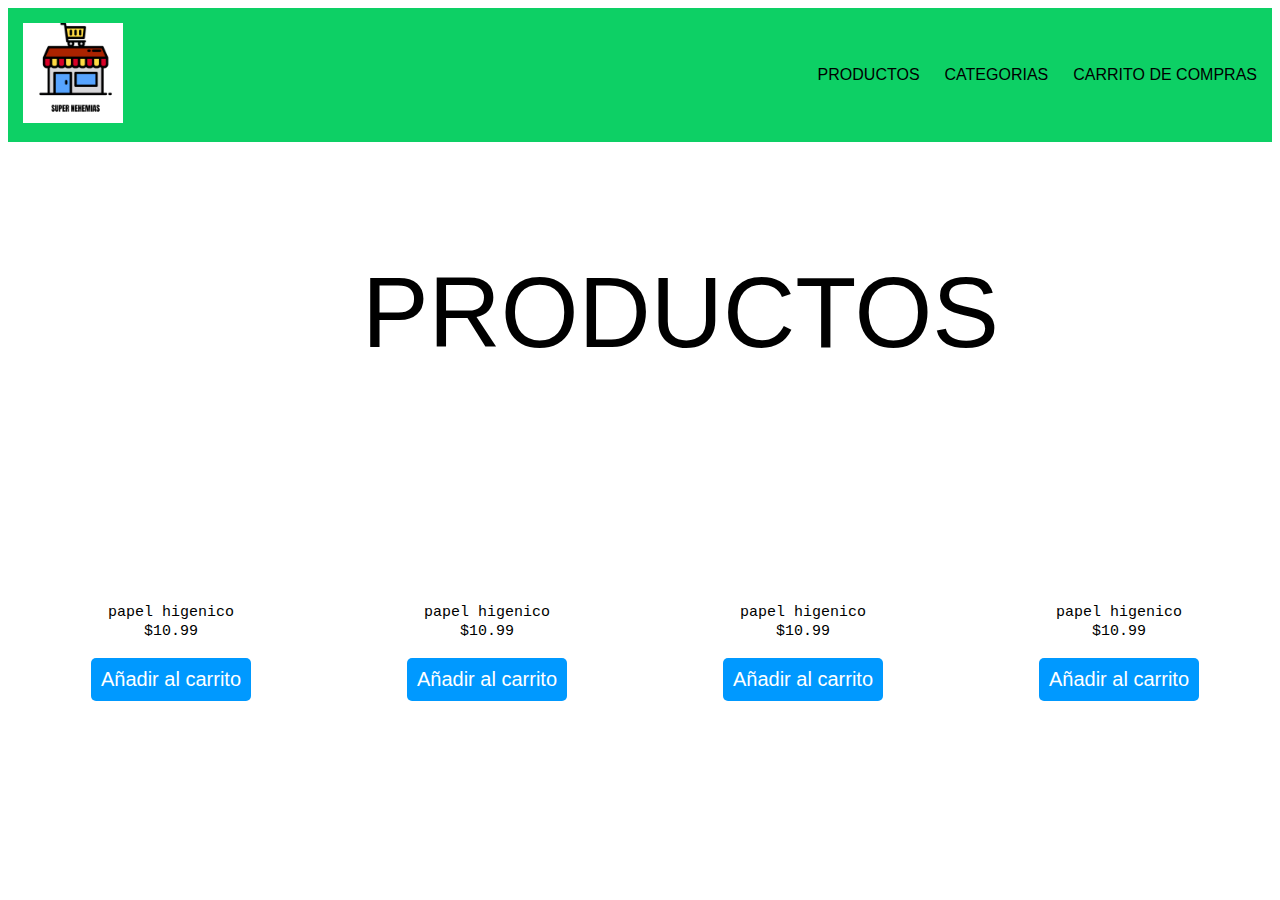
==== index.html @ 460207e2 "Initial commit" ====
<!DOCTYPE html>
<html lang="en">
<head>
    <meta charset="UTF-8">
    <meta http-equiv="X-UA-Compatible" content="IE=edge">
    <meta name="viewport" content="width=device-width, initial-scale=1.0">
    <title>Pagina Principal</title>
    <link rel="stylesheet" href="./css/navbar.css">
    <link rel="stylesheet" href="./css/style.css">
</head>
<body>
    <nav class="navbar">
        <a href="" class="logo">
            <img src="img/NEHEMIAS.png" width="100px" alt="">
        </a>
        <input type="checkbox" name="" id="toggler">
        <label for="toggler"><i class="ri-menu-line"></i></label>
        <div class="menu">
            <ul class="list">
                <a href="">
                    PRODUCTOS
                </a>
                <a href="">
                    CATEGORIAS
                </a>
                <a href="">
                    CARRITO DE COMPRAS
                </a>
            </ul>
        </div>
    </nav>
    <main>
        <section class="background">
            <div class="titulo">
                PRODUCTOS
            </div>
        </section>
        <article>
            <div class="container">
                <div class="card">
                    <br>
                    <center>
                    <img src="https://d1cft8rz0k7w99.cloudfront.net/n/2/e/4/6/2e463ae8c29e93b37426baa3c89327a4cc46c188_370846_01.png" alt="" width="100px" class="producto-img">
                </center>
                    <br>
                    <center>
                    <span class="producto-titulo">papel higenico</span> 
                    <br>
                    <span class="precio-producto">
                        $10.99
                    </span>
                    <br><br>
                    <span>
                        <button class="btn-compra">
                            Añadir al carrito
                        </button>
                        <br>
                    </span>
                </center>
                </div>
                <div class="card">
                    <br>
                    <center>
                    <img src="https://d1cft8rz0k7w99.cloudfront.net/n/2/e/4/6/2e463ae8c29e93b37426baa3c89327a4cc46c188_370846_01.png" alt="" width="100px" class="producto-img">
                </center>
                    <br>
                    <center>
                    <span class="producto-titulo">papel higenico</span> 
                    <br>
                    <span class="precio-producto">
                        $10.99
                    </span>
                    <br><br>
                    <span>
                        <button class="btn-compra">
                            Añadir al carrito
                        </button>
                        <br>
                    </span>
                </center>
                </div>
                <div class="card">
                    <br>
                    <center>
                    <img src="https://d1cft8rz0k7w99.cloudfront.net/n/2/e/4/6/2e463ae8c29e93b37426baa3c89327a4cc46c188_370846_01.png" alt="" width="100px" class="producto-img">
                </center>
                    <br>
                    <center>
                    <span class="producto-titulo">papel higenico</span> 
                    <br>
                    <span class="precio-producto">
                        $10.99
                    </span>
                    <br><br>
                    <span>
                        <button class="btn-compra">
                            Añadir al carrito
                        </button>
                        <br>
                    </span>
                </center>
                </div>
                <div class="card">
                    <br>
                    <center>
                    <img src="https://d1cft8rz0k7w99.cloudfront.net/n/2/e/4/6/2e463ae8c29e93b37426baa3c89327a4cc46c188_370846_01.png" alt="" width="100px" class="producto-img">
                </center>
                    <br>
                    <center>
                    <span class="producto-titulo">papel higenico</span> 
                    <br>
                    <span class="precio-producto">
                        $10.99
                    </span>
                    <br><br>
                    <span>
                        <button class="btn-compra">
                            Añadir al carrito
                        </button>
                        <br>
                    </span>
                </center>
                </div>
                
            </div>
        </article>
    </main>
</body>
</html>
---- css/style.css ----
html{
    background-image: url(https://images.alphacoders.com/103/1035818.jpg);
}

/*todo:titulaciones de las card*/
.precio-producto,.producto-titulo{
    font-family: monospace;
    font-size: 15px;
}



/*! AREA DE BOTONERAS*/
.btn-compra{
    position: relative;
    padding: 10px;
    border: none;
    background-color: #0099ff;
    color: #fff;
    font-size: 20px;
    cursor: pointer;
    border-radius: 5px;
}




/* ? AREA DEL SECTION */
.background{
    margin-top: 3%;
    background-image: url(https://wallpaperaccess.com/full/1624847.jpg);
    padding-top: 15%;
    height: auto;
}
.titulo{
    color: black;
    position: relative;
    font-size: 100px;
    bottom: 115px;
    left: 28%; 
    color: black;
    font-family: Arial, Helvetica, sans-serif;

}


/*! AREA DEL NAVABAR */

.navbar{
    
    display: flex;
    flex-wrap: wrap;
    align-items: center;
    justify-content: space-between;
    background-color: #0dd065;
    padding: 15px;
}
.navbar a{
    text-decoration: none;
    color: inherit;
    font-family: Verdana, Geneva, Tahoma, sans-serif;
}
.logo{
    margin-right: 50%;
}
.list{
    list-style: none;
    display: flex;
    gap: 25px;
}
#toggler,.navbar label{
    display: none;
}
@media screen and (max-width:600px){
    .menu{
        width: 100%;
        max-height: 0;
        overflow: hidden;
    }
    .list{
        flex-direction: column;
        align-items: center;
        padding: 20px;
    }
    .navbar label{
        display: inline-flex;
        align-items: center;
        padding: 20px;
    }
    #toggler:checked ~ .menu{
        max-height: 100%;
    }

}

/*! CARDS */

.container{
    margin-top: 5%;
    display: flex;
}
.card{
    border-radius: 20px;
    margin-left: 10px;
    height: 250px;
    background-color: #fff;
    flex: 1;
    transition: .3s all ease;
}
.card:hover{
    flex: 2;
    background-color: rgb(207,207,207);
}
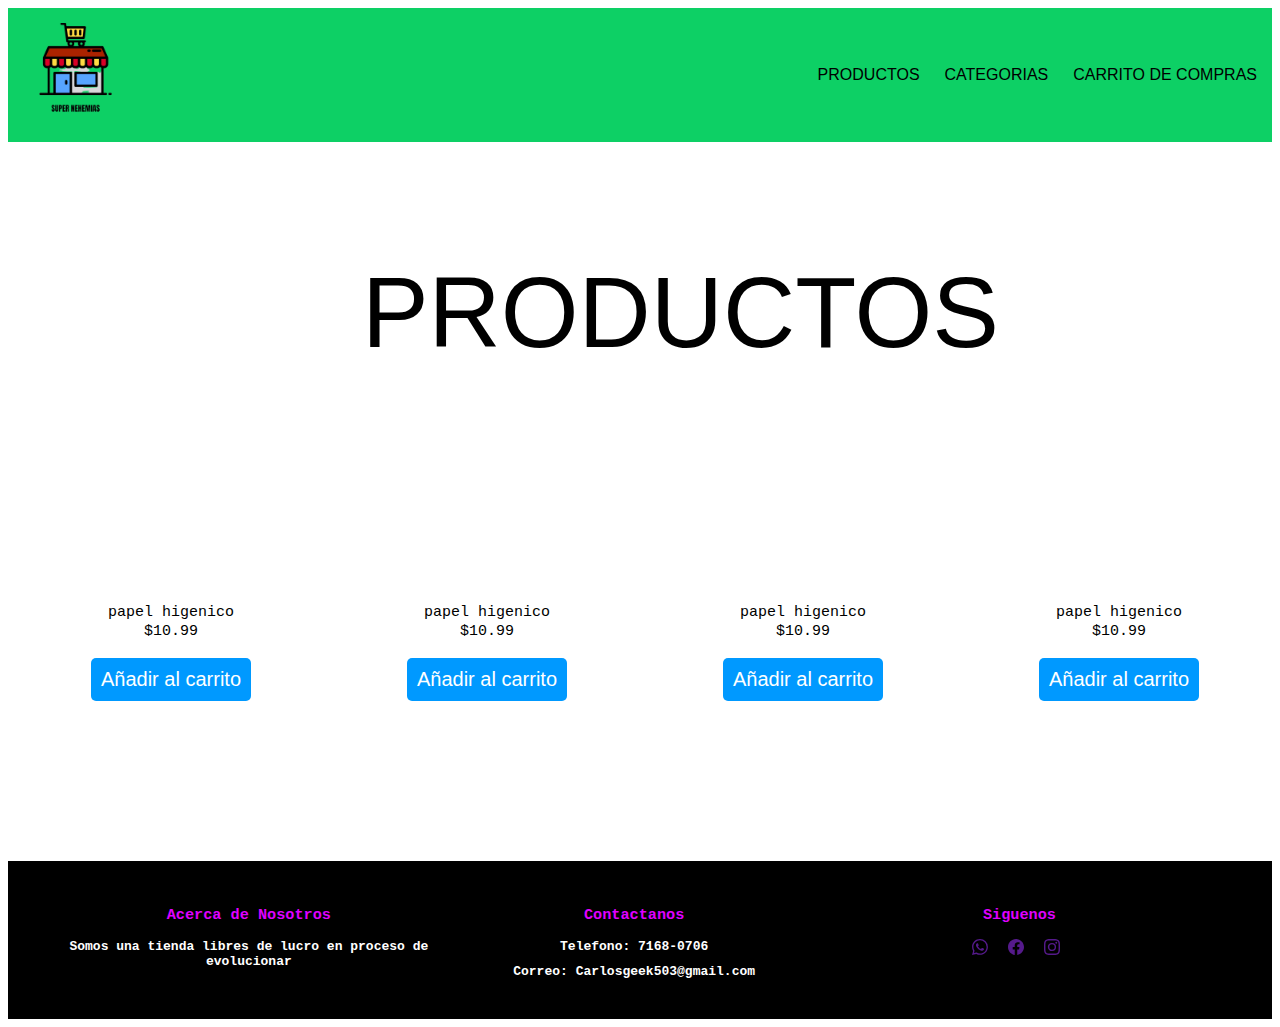
==== commit 1fb83cf4: "avance2" ====
--- a/index.html
+++ b/index.html
@@ -1,13 +1,16 @@
 <!DOCTYPE html>
-<html lang="en">
+<html lang="es">
+
 <head>
     <meta charset="UTF-8">
     <meta http-equiv="X-UA-Compatible" content="IE=edge">
     <meta name="viewport" content="width=device-width, initial-scale=1.0">
     <title>Pagina Principal</title>
-    <link rel="stylesheet" href="./css/navbar.css">
+    <link rel="stylesheet" href="https://cdn.jsdelivr.net/npm/bootstrap-icons@1.10.5/font/bootstrap-icons.css">
+
     <link rel="stylesheet" href="./css/style.css">
 </head>
+
 <body>
     <nav class="navbar">
         <a href="" class="logo">
@@ -17,10 +20,10 @@
         <label for="toggler"><i class="ri-menu-line"></i></label>
         <div class="menu">
             <ul class="list">
-                <a href="">
+                <a href="index.html">
                     PRODUCTOS
                 </a>
-                <a href="">
+                <a href="categorias.html">
                     CATEGORIAS
                 </a>
                 <a href="">
@@ -40,90 +43,134 @@
                 <div class="card">
                     <br>
                     <center>
-                    <img src="https://d1cft8rz0k7w99.cloudfront.net/n/2/e/4/6/2e463ae8c29e93b37426baa3c89327a4cc46c188_370846_01.png" alt="" width="100px" class="producto-img">
-                </center>
+                        <img src="https://d1cft8rz0k7w99.cloudfront.net/n/2/e/4/6/2e463ae8c29e93b37426baa3c89327a4cc46c188_370846_01.png"
+                            alt="" width="100px" class="producto-img">
+                    </center>
                     <br>
                     <center>
-                    <span class="producto-titulo">papel higenico</span> 
-                    <br>
-                    <span class="precio-producto">
-                        $10.99
-                    </span>
-                    <br><br>
-                    <span>
-                        <button class="btn-compra">
-                            Añadir al carrito
-                        </button>
+                        <span class="producto-titulo">papel higenico</span>
                         <br>
-                    </span>
-                </center>
+                        <span class="precio-producto">
+                            $10.99
+                        </span>
+                        <br><br>
+                        <span>
+                            <button class="btn-compra">
+                                Añadir al carrito
+                            </button>
+                            <br>
+                        </span>
+                    </center>
                 </div>
                 <div class="card">
                     <br>
                     <center>
-                    <img src="https://d1cft8rz0k7w99.cloudfront.net/n/2/e/4/6/2e463ae8c29e93b37426baa3c89327a4cc46c188_370846_01.png" alt="" width="100px" class="producto-img">
-                </center>
+                        <img src="https://d1cft8rz0k7w99.cloudfront.net/n/2/e/4/6/2e463ae8c29e93b37426baa3c89327a4cc46c188_370846_01.png"
+                            alt="" width="100px" class="producto-img">
+                    </center>
                     <br>
                     <center>
-                    <span class="producto-titulo">papel higenico</span> 
-                    <br>
-                    <span class="precio-producto">
-                        $10.99
-                    </span>
-                    <br><br>
-                    <span>
-                        <button class="btn-compra">
-                            Añadir al carrito
-                        </button>
+                        <span class="producto-titulo">papel higenico</span>
                         <br>
-                    </span>
-                </center>
+                        <span class="precio-producto">
+                            $10.99
+                        </span>
+                        <br><br>
+                        <span>
+                            <button class="btn-compra">
+                                Añadir al carrito
+                            </button>
+                            <br>
+                        </span>
+                    </center>
                 </div>
                 <div class="card">
                     <br>
                     <center>
-                    <img src="https://d1cft8rz0k7w99.cloudfront.net/n/2/e/4/6/2e463ae8c29e93b37426baa3c89327a4cc46c188_370846_01.png" alt="" width="100px" class="producto-img">
-                </center>
+                        <img src="https://d1cft8rz0k7w99.cloudfront.net/n/2/e/4/6/2e463ae8c29e93b37426baa3c89327a4cc46c188_370846_01.png"
+                            alt="" width="100px" class="producto-img">
+                    </center>
                     <br>
                     <center>
-                    <span class="producto-titulo">papel higenico</span> 
-                    <br>
-                    <span class="precio-producto">
-                        $10.99
-                    </span>
-                    <br><br>
-                    <span>
-                        <button class="btn-compra">
-                            Añadir al carrito
-                        </button>
+                        <span class="producto-titulo">papel higenico</span>
                         <br>
-                    </span>
-                </center>
+                        <span class="precio-producto">
+                            $10.99
+                        </span>
+                        <br><br>
+                        <span>
+                            <button class="btn-compra">
+                                Añadir al carrito
+                            </button>
+                            <br>
+                        </span>
+                    </center>
                 </div>
                 <div class="card">
                     <br>
                     <center>
-                    <img src="https://d1cft8rz0k7w99.cloudfront.net/n/2/e/4/6/2e463ae8c29e93b37426baa3c89327a4cc46c188_370846_01.png" alt="" width="100px" class="producto-img">
-                </center>
+                        <img src="https://d1cft8rz0k7w99.cloudfront.net/n/2/e/4/6/2e463ae8c29e93b37426baa3c89327a4cc46c188_370846_01.png"
+                            alt="" width="100px" class="producto-img">
+                    </center>
                     <br>
                     <center>
-                    <span class="producto-titulo">papel higenico</span> 
-                    <br>
-                    <span class="precio-producto">
-                        $10.99
-                    </span>
-                    <br><br>
-                    <span>
-                        <button class="btn-compra">
-                            Añadir al carrito
-                        </button>
+                        <span class="producto-titulo">papel higenico</span>
                         <br>
-                    </span>
-                </center>
+                        <span class="precio-producto">
+                            $10.99
+                        </span>
+                        <br><br>
+                        <span>
+                            <button class="btn-compra">
+                                Añadir al carrito
+                            </button>
+                            <br>
+                        </span>
+                    </center>
                 </div>
-                
+
             </div>
         </article>
     </main>
+    <footer>
+        <div class="container-footer">
+            <div class="row">
+                <div class="col-md-4">
+                    <h3>Acerca de Nosotros</h3>
+                    <p>
+                        Somos una tienda libres de lucro en proceso de evolucionar
+                    </p>
+                </div>
+                <div class="col-md-4">
+                    <h3>Contactanos</h3>
+                    <ul>
+                        <li>Telefono: 7168-0706</li>
+                        <li>Correo: Carlosgeek503@gmail.com</li>
+                    </ul>
+                </div>
+                <div class="col-md-4">
+                    <h3>Siguenos</h3>
+                    <ul class="social-icons">
+                        <li><a href="" class="icon"><svg xmlns="http://www.w3.org/2000/svg" width="16" height="16"
+                                    fill="currentColor" class="bi bi-whatsapp" viewBox="0 0 16 16">
+                                    <path
+                                        d="M13.601 2.326A7.854 7.854 0 0 0 7.994 0C3.627 0 .068 3.558.064 7.926c0 1.399.366 2.76 1.057 3.965L0 16l4.204-1.102a7.933 7.933 0 0 0 3.79.965h.004c4.368 0 7.926-3.558 7.93-7.93A7.898 7.898 0 0 0 13.6 2.326zM7.994 14.521a6.573 6.573 0 0 1-3.356-.92l-.24-.144-2.494.654.666-2.433-.156-.251a6.56 6.56 0 0 1-1.007-3.505c0-3.626 2.957-6.584 6.591-6.584a6.56 6.56 0 0 1 4.66 1.931 6.557 6.557 0 0 1 1.928 4.66c-.004 3.639-2.961 6.592-6.592 6.592zm3.615-4.934c-.197-.099-1.17-.578-1.353-.646-.182-.065-.315-.099-.445.099-.133.197-.513.646-.627.775-.114.133-.232.148-.43.05-.197-.1-.836-.308-1.592-.985-.59-.525-.985-1.175-1.103-1.372-.114-.198-.011-.304.088-.403.087-.088.197-.232.296-.346.1-.114.133-.198.198-.33.065-.134.034-.248-.015-.347-.05-.099-.445-1.076-.612-1.47-.16-.389-.323-.335-.445-.34-.114-.007-.247-.007-.38-.007a.729.729 0 0 0-.529.247c-.182.198-.691.677-.691 1.654 0 .977.71 1.916.81 2.049.098.133 1.394 2.132 3.383 2.992.47.205.84.326 1.129.418.475.152.904.129 1.246.08.38-.058 1.171-.48 1.338-.943.164-.464.164-.86.114-.943-.049-.084-.182-.133-.38-.232z" />
+                                </svg></a></li>
+                        <li><a href="" class="icon">
+                            <svg xmlns="http://www.w3.org/2000/svg" width="16" height="16" fill="currentColor" class="bi bi-facebook" viewBox="0 0 16 16">
+                                <path d="M16 8.049c0-4.446-3.582-8.05-8-8.05C3.58 0-.002 3.603-.002 8.05c0 4.017 2.926 7.347 6.75 7.951v-5.625h-2.03V8.05H6.75V6.275c0-2.017 1.195-3.131 3.022-3.131.876 0 1.791.157 1.791.157v1.98h-1.009c-.993 0-1.303.621-1.303 1.258v1.51h2.218l-.354 2.326H9.25V16c3.824-.604 6.75-3.934 6.75-7.951z"/>
+                              </svg>
+                        </a></li>
+                        <li><a href="" class="icon">
+                            <svg xmlns="http://www.w3.org/2000/svg" width="16" height="16" fill="currentColor" class="bi bi-instagram" viewBox="0 0 16 16">
+                                <path d="M8 0C5.829 0 5.556.01 4.703.048 3.85.088 3.269.222 2.76.42a3.917 3.917 0 0 0-1.417.923A3.927 3.927 0 0 0 .42 2.76C.222 3.268.087 3.85.048 4.7.01 5.555 0 5.827 0 8.001c0 2.172.01 2.444.048 3.297.04.852.174 1.433.372 1.942.205.526.478.972.923 1.417.444.445.89.719 1.416.923.51.198 1.09.333 1.942.372C5.555 15.99 5.827 16 8 16s2.444-.01 3.298-.048c.851-.04 1.434-.174 1.943-.372a3.916 3.916 0 0 0 1.416-.923c.445-.445.718-.891.923-1.417.197-.509.332-1.09.372-1.942C15.99 10.445 16 10.173 16 8s-.01-2.445-.048-3.299c-.04-.851-.175-1.433-.372-1.941a3.926 3.926 0 0 0-.923-1.417A3.911 3.911 0 0 0 13.24.42c-.51-.198-1.092-.333-1.943-.372C10.443.01 10.172 0 7.998 0h.003zm-.717 1.442h.718c2.136 0 2.389.007 3.232.046.78.035 1.204.166 1.486.275.373.145.64.319.92.599.28.28.453.546.598.92.11.281.24.705.275 1.485.039.843.047 1.096.047 3.231s-.008 2.389-.047 3.232c-.035.78-.166 1.203-.275 1.485a2.47 2.47 0 0 1-.599.919c-.28.28-.546.453-.92.598-.28.11-.704.24-1.485.276-.843.038-1.096.047-3.232.047s-2.39-.009-3.233-.047c-.78-.036-1.203-.166-1.485-.276a2.478 2.478 0 0 1-.92-.598 2.48 2.48 0 0 1-.6-.92c-.109-.281-.24-.705-.275-1.485-.038-.843-.046-1.096-.046-3.233 0-2.136.008-2.388.046-3.231.036-.78.166-1.204.276-1.486.145-.373.319-.64.599-.92.28-.28.546-.453.92-.598.282-.11.705-.24 1.485-.276.738-.034 1.024-.044 2.515-.045v.002zm4.988 1.328a.96.96 0 1 0 0 1.92.96.96 0 0 0 0-1.92zm-4.27 1.122a4.109 4.109 0 1 0 0 8.217 4.109 4.109 0 0 0 0-8.217zm0 1.441a2.667 2.667 0 1 1 0 5.334 2.667 2.667 0 0 1 0-5.334z"/>
+                              </svg>
+                        </a></li>
+                    </ul>
+                </div>
+            </div>
+        </div>
+    </footer>
 </body>
+
 </html>--- a/css/style.css
+++ b/css/style.css
@@ -1,10 +1,10 @@
-
-html{
+html {
     background-image: url(https://images.alphacoders.com/103/1035818.jpg);
 }
 
 /*todo:titulaciones de las card*/
-.precio-producto,.producto-titulo{
+.precio-producto,
+.producto-titulo {
     font-family: monospace;
     font-size: 15px;
 }
@@ -12,7 +12,7 @@
 
 
 /*! AREA DE BOTONERAS*/
-.btn-compra{
+.btn-compra {
     position: relative;
     padding: 10px;
     border: none;
@@ -27,18 +27,19 @@
 
 
 /* ? AREA DEL SECTION */
-.background{
+.background {
     margin-top: 3%;
     background-image: url(https://wallpaperaccess.com/full/1624847.jpg);
     padding-top: 15%;
     height: auto;
 }
-.titulo{
+
+.titulo {
     color: black;
     position: relative;
     font-size: 100px;
     bottom: 115px;
-    left: 28%; 
+    left: 28%;
     color: black;
     font-family: Arial, Helvetica, sans-serif;
 
@@ -47,8 +48,8 @@
 
 /*! AREA DEL NAVABAR */
 
-.navbar{
-    
+.navbar {
+
     display: flex;
     flex-wrap: wrap;
     align-items: center;
@@ -56,39 +57,48 @@
     background-color: #0dd065;
     padding: 15px;
 }
-.navbar a{
+
+.navbar a {
     text-decoration: none;
     color: inherit;
     font-family: Verdana, Geneva, Tahoma, sans-serif;
 }
-.logo{
+
+.logo {
     margin-right: 50%;
 }
-.list{
+
+.list {
     list-style: none;
     display: flex;
     gap: 25px;
 }
-#toggler,.navbar label{
+
+#toggler,
+.navbar label {
     display: none;
 }
-@media screen and (max-width:600px){
-    .menu{
+
+@media screen and (max-width:600px) {
+    .menu {
         width: 100%;
         max-height: 0;
         overflow: hidden;
     }
-    .list{
+
+    .list {
         flex-direction: column;
         align-items: center;
         padding: 20px;
     }
-    .navbar label{
+
+    .navbar label {
         display: inline-flex;
         align-items: center;
         padding: 20px;
     }
-    #toggler:checked ~ .menu{
+
+    #toggler:checked~.menu {
         max-height: 100%;
     }
 
@@ -96,11 +106,12 @@
 
 /*! CARDS */
 
-.container{
+.container {
     margin-top: 5%;
     display: flex;
 }
-.card{
+
+.card {
     border-radius: 20px;
     margin-left: 10px;
     height: 250px;
@@ -108,7 +119,82 @@
     flex: 1;
     transition: .3s all ease;
 }
-.card:hover{
+
+.card:hover {
     flex: 2;
-    background-color: rgb(207,207,207);
-}
+    background-color: rgb(207, 207, 207);
+}
+
+/* !footer general*/
+footer {
+    margin-top: 5%;
+    background-color: black;
+    color: #fff;
+    padding: 30px 0;
+    font-family: monospace;
+    font-weight: bold;
+}
+
+.container-footer {
+    max-width: 90%;
+    margin: 0 auto;
+    padding: 0 15px;
+}
+
+.row {
+    display: flex;
+    flex-wrap: wrap;
+    margin-right: -15px;
+    margin-left: -15px;
+}
+
+.col-md-4 {
+    flex: 0 0 33%;
+    max-width: 33%;
+    text-align: center;
+}
+
+h3 {
+    margin-bottom: 15px;
+    color: #DF00FF;
+}
+
+ul {
+    list-style: none;
+    margin: 0;
+    padding: 0;
+}
+
+li {
+    margin-bottom: 10px;
+}
+
+.social-icons {
+    display: flex;
+    margin-left: 35%;
+    flex-direction: row;
+    grid-row: auto;
+    
+}
+
+.icon{
+    margin-left: 10px;
+    margin-right: 10px;
+}
+.icon:hover{
+    color: #0dd065;
+}
+
+@media(max-width: 991px) {
+    .col-md-4 {
+        flex: 0 0 50%;
+        max-width: 50%;
+    }
+}
+
+@media (max-width: 767px) {
+    .col-md-4 {
+        flex: 0 0 100%;
+        max-width: 100%;
+    }
+}